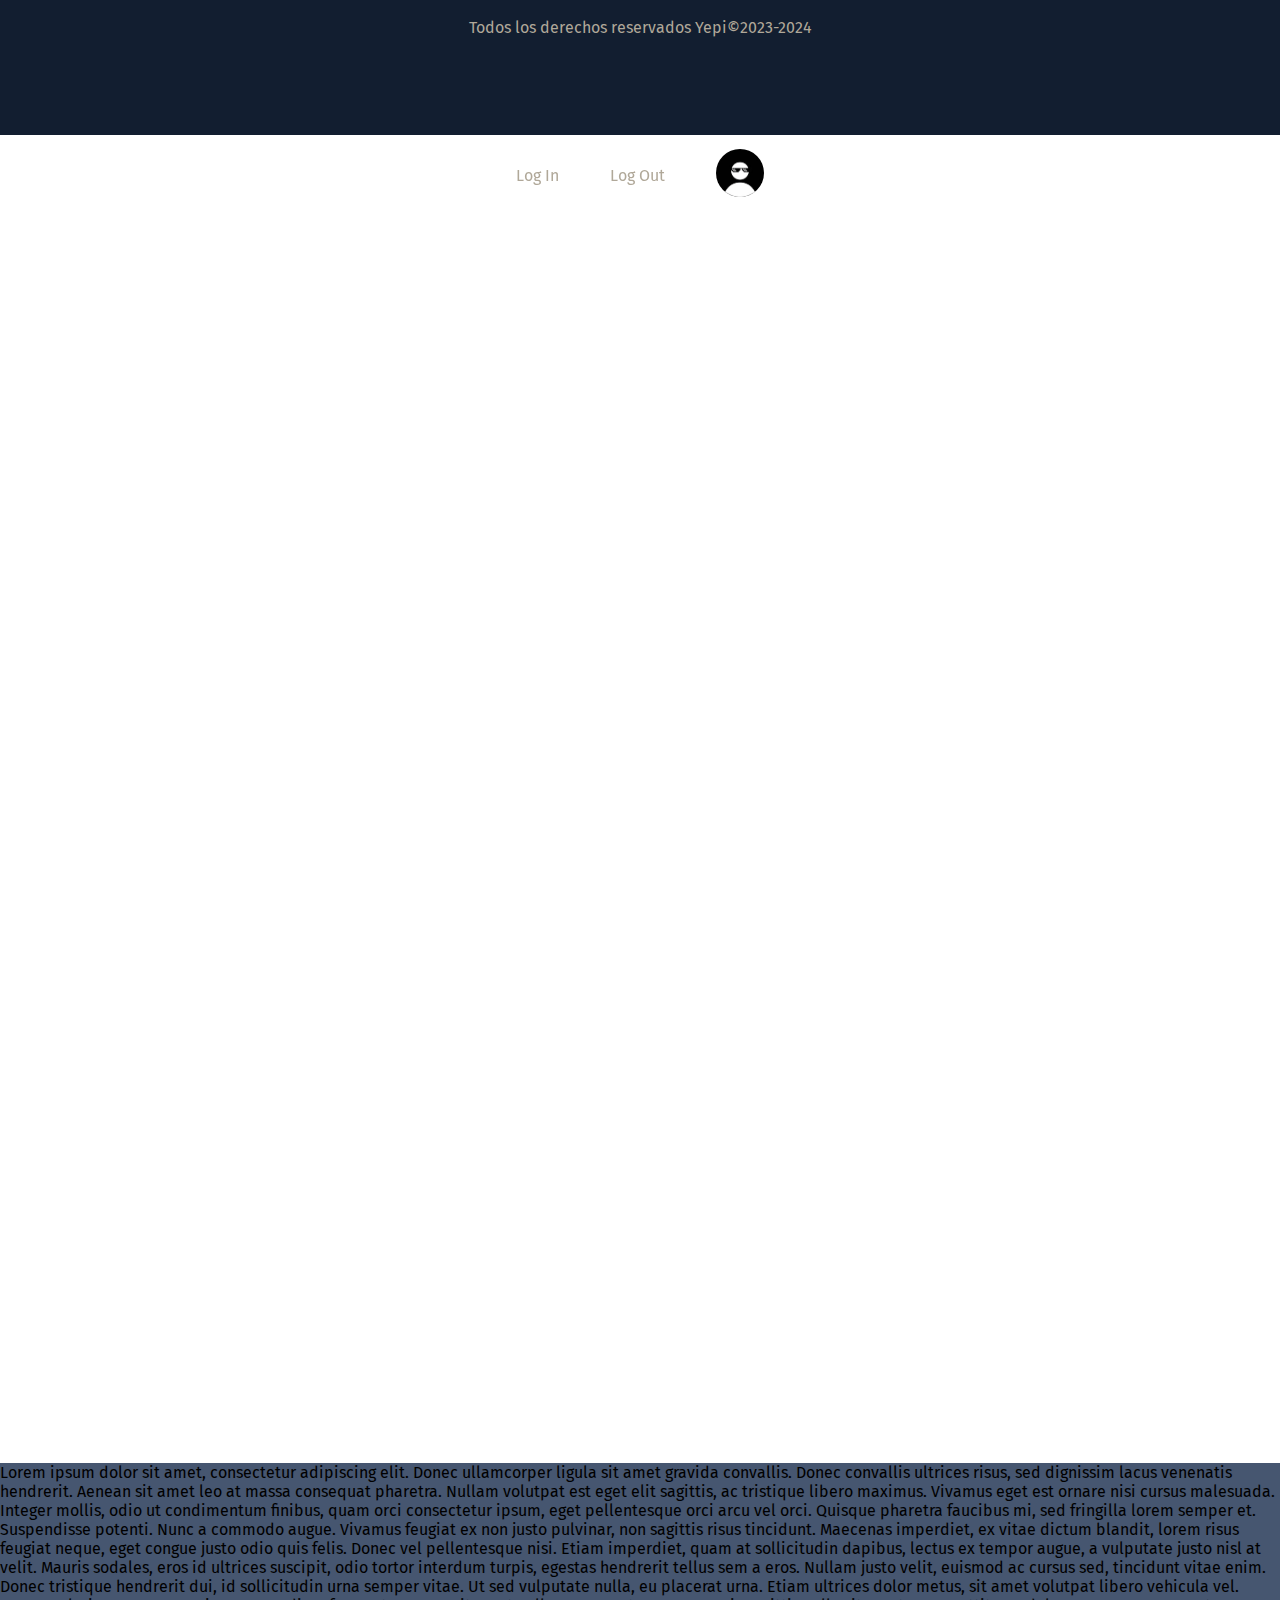
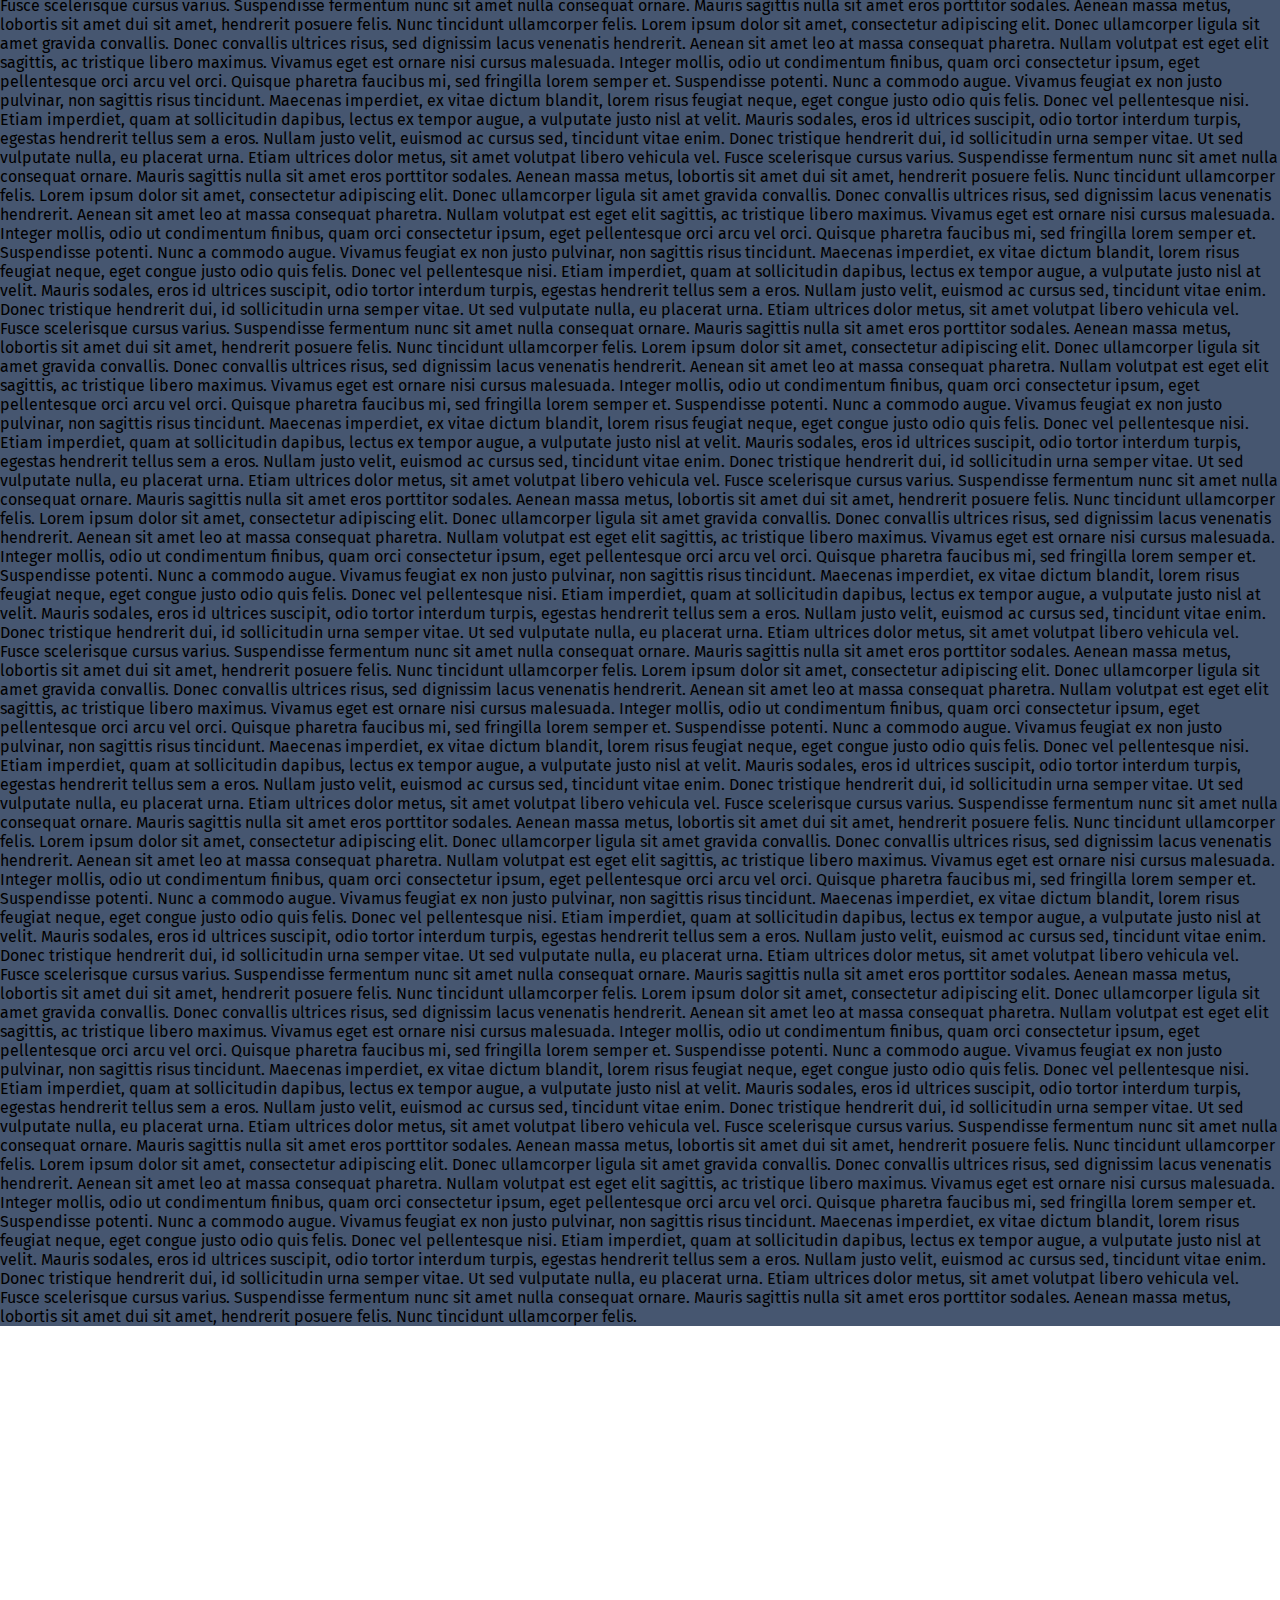
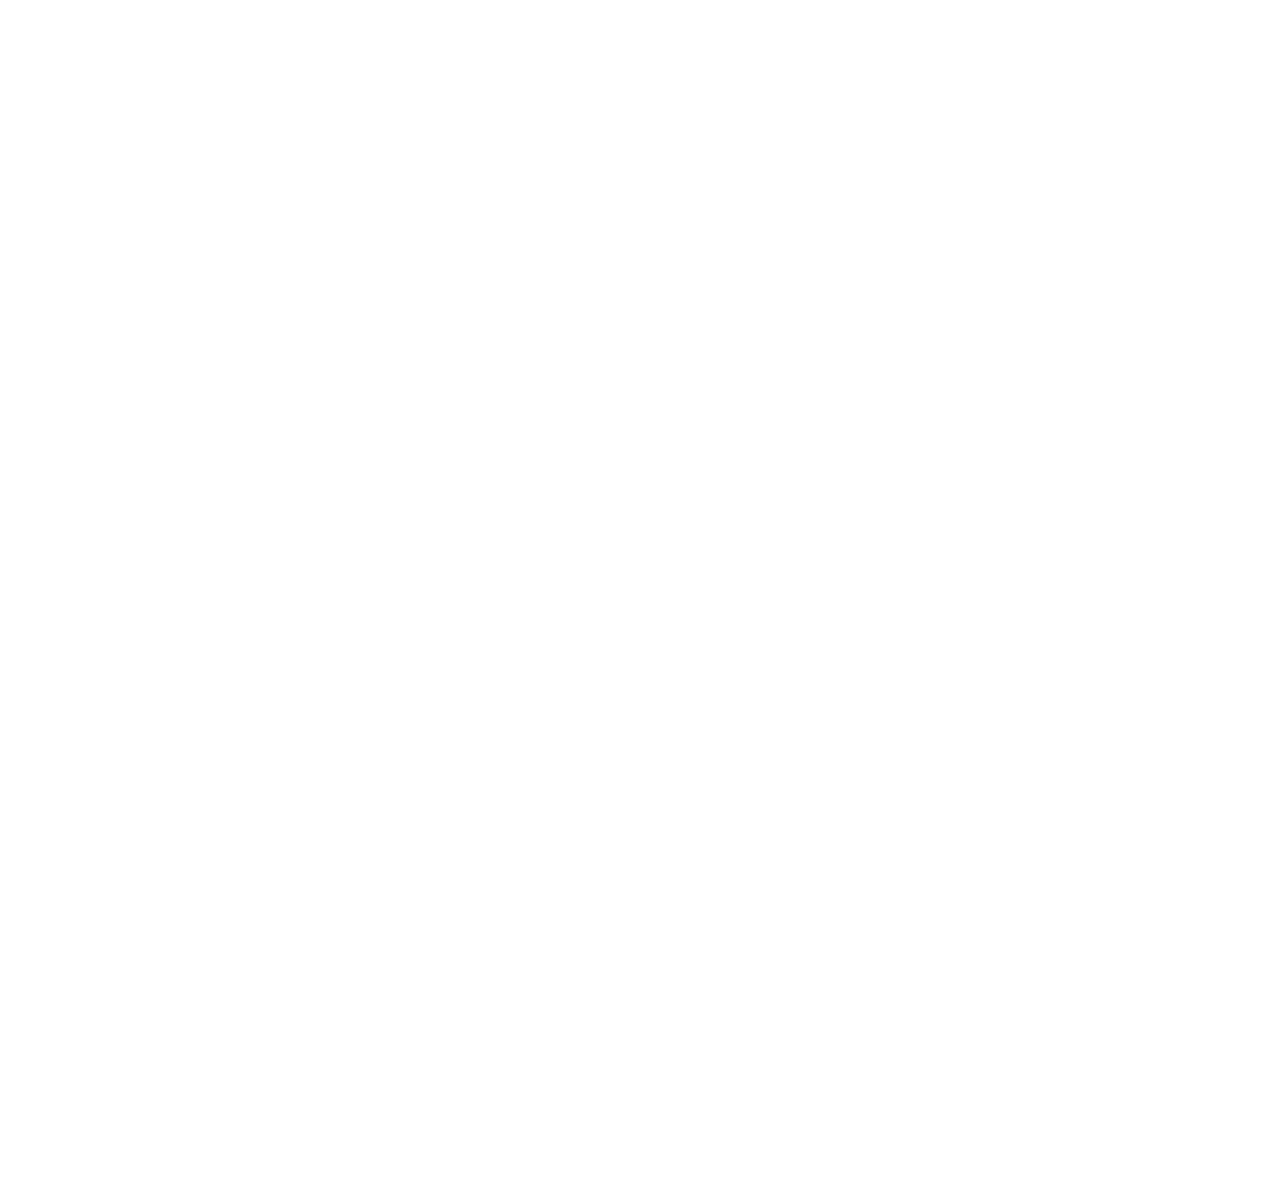
==== html/index.html @ 5d70bcd1 "Add files via upload" ====
<!DOCTYPE html>
<html lang="es">
<head>
    <meta charset="UTF-8">
    <meta name="viewport" content="width=device-width, initial-scale=1.0">
    <link rel="stylesheet" href="../css/styles.css">
    <link rel="preconnect" href="https://fonts.gstatic.com" crossorigin>
    <link href="https://fonts.googleapis.com/css2?family=Fira+Sans:ital,wght@1,300;1,500;1,700;1,900&display=swap" rel="stylesheet">
    <title>Inicio</title>
</head>
<body>
    <header>
        <div>
            <a href="inicio.html"><img src="../img/LOGO.png" alt="LOGO" id="logo"></a>
         </div>
         <div id="botonesHeader">
            <a href="login.html">Log In</a>
            <a href="login.html">Log Out</a>
            <a href="perfil.html"><img src="../img/PFP_PRED.jpg" alt="Perfil"></a>
         </div>
    </header>
    <section  class="sectionInicio">
        <div class="sectionInicioBase">
            
Lorem ipsum dolor sit amet, consectetur adipiscing elit. Donec ullamcorper ligula sit amet gravida convallis. Donec convallis ultrices risus, sed dignissim lacus venenatis hendrerit. Aenean sit amet leo at massa consequat pharetra. Nullam volutpat est eget elit sagittis, ac tristique libero maximus. Vivamus eget est ornare nisi cursus malesuada. Integer mollis, odio ut condimentum finibus, quam orci consectetur ipsum, eget pellentesque orci arcu vel orci. Quisque pharetra faucibus mi, sed fringilla lorem semper et. Suspendisse potenti. Nunc a commodo augue.

Vivamus feugiat ex non justo pulvinar, non sagittis risus tincidunt. Maecenas imperdiet, ex vitae dictum blandit, lorem risus feugiat neque, eget congue justo odio quis felis. Donec vel pellentesque nisi. Etiam imperdiet, quam at sollicitudin dapibus, lectus ex tempor augue, a vulputate justo nisl at velit. Mauris sodales, eros id ultrices suscipit, odio tortor interdum turpis, egestas hendrerit tellus sem a eros. Nullam justo velit, euismod ac cursus sed, tincidunt vitae enim. Donec tristique hendrerit dui, id sollicitudin urna semper vitae. Ut sed vulputate nulla, eu placerat urna. Etiam ultrices dolor metus, sit amet volutpat libero vehicula vel. Fusce scelerisque cursus varius. Suspendisse fermentum nunc sit amet nulla consequat ornare. Mauris sagittis nulla sit amet eros porttitor sodales. Aenean massa metus, lobortis sit amet dui sit amet, hendrerit posuere felis. Nunc tincidunt ullamcorper felis.
Lorem ipsum dolor sit amet, consectetur adipiscing elit. Donec ullamcorper ligula sit amet gravida convallis. Donec convallis ultrices risus, sed dignissim lacus venenatis hendrerit. Aenean sit amet leo at massa consequat pharetra. Nullam volutpat est eget elit sagittis, ac tristique libero maximus. Vivamus eget est ornare nisi cursus malesuada. Integer mollis, odio ut condimentum finibus, quam orci consectetur ipsum, eget pellentesque orci arcu vel orci. Quisque pharetra faucibus mi, sed fringilla lorem semper et. Suspendisse potenti. Nunc a commodo augue.

Vivamus feugiat ex non justo pulvinar, non sagittis risus tincidunt. Maecenas imperdiet, ex vitae dictum blandit, lorem risus feugiat neque, eget congue justo odio quis felis. Donec vel pellentesque nisi. Etiam imperdiet, quam at sollicitudin dapibus, lectus ex tempor augue, a vulputate justo nisl at velit. Mauris sodales, eros id ultrices suscipit, odio tortor interdum turpis, egestas hendrerit tellus sem a eros. Nullam justo velit, euismod ac cursus sed, tincidunt vitae enim. Donec tristique hendrerit dui, id sollicitudin urna semper vitae. Ut sed vulputate nulla, eu placerat urna. Etiam ultrices dolor metus, sit amet volutpat libero vehicula vel. Fusce scelerisque cursus varius. Suspendisse fermentum nunc sit amet nulla consequat ornare. Mauris sagittis nulla sit amet eros porttitor sodales. Aenean massa metus, lobortis sit amet dui sit amet, hendrerit posuere felis. Nunc tincidunt ullamcorper felis.
Lorem ipsum dolor sit amet, consectetur adipiscing elit. Donec ullamcorper ligula sit amet gravida convallis. Donec convallis ultrices risus, sed dignissim lacus venenatis hendrerit. Aenean sit amet leo at massa consequat pharetra. Nullam volutpat est eget elit sagittis, ac tristique libero maximus. Vivamus eget est ornare nisi cursus malesuada. Integer mollis, odio ut condimentum finibus, quam orci consectetur ipsum, eget pellentesque orci arcu vel orci. Quisque pharetra faucibus mi, sed fringilla lorem semper et. Suspendisse potenti. Nunc a commodo augue.

Vivamus feugiat ex non justo pulvinar, non sagittis risus tincidunt. Maecenas imperdiet, ex vitae dictum blandit, lorem risus feugiat neque, eget congue justo odio quis felis. Donec vel pellentesque nisi. Etiam imperdiet, quam at sollicitudin dapibus, lectus ex tempor augue, a vulputate justo nisl at velit. Mauris sodales, eros id ultrices suscipit, odio tortor interdum turpis, egestas hendrerit tellus sem a eros. Nullam justo velit, euismod ac cursus sed, tincidunt vitae enim. Donec tristique hendrerit dui, id sollicitudin urna semper vitae. Ut sed vulputate nulla, eu placerat urna. Etiam ultrices dolor metus, sit amet volutpat libero vehicula vel. Fusce scelerisque cursus varius. Suspendisse fermentum nunc sit amet nulla consequat ornare. Mauris sagittis nulla sit amet eros porttitor sodales. Aenean massa metus, lobortis sit amet dui sit amet, hendrerit posuere felis. Nunc tincidunt ullamcorper felis.
Lorem ipsum dolor sit amet, consectetur adipiscing elit. Donec ullamcorper ligula sit amet gravida convallis. Donec convallis ultrices risus, sed dignissim lacus venenatis hendrerit. Aenean sit amet leo at massa consequat pharetra. Nullam volutpat est eget elit sagittis, ac tristique libero maximus. Vivamus eget est ornare nisi cursus malesuada. Integer mollis, odio ut condimentum finibus, quam orci consectetur ipsum, eget pellentesque orci arcu vel orci. Quisque pharetra faucibus mi, sed fringilla lorem semper et. Suspendisse potenti. Nunc a commodo augue.

Vivamus feugiat ex non justo pulvinar, non sagittis risus tincidunt. Maecenas imperdiet, ex vitae dictum blandit, lorem risus feugiat neque, eget congue justo odio quis felis. Donec vel pellentesque nisi. Etiam imperdiet, quam at sollicitudin dapibus, lectus ex tempor augue, a vulputate justo nisl at velit. Mauris sodales, eros id ultrices suscipit, odio tortor interdum turpis, egestas hendrerit tellus sem a eros. Nullam justo velit, euismod ac cursus sed, tincidunt vitae enim. Donec tristique hendrerit dui, id sollicitudin urna semper vitae. Ut sed vulputate nulla, eu placerat urna. Etiam ultrices dolor metus, sit amet volutpat libero vehicula vel. Fusce scelerisque cursus varius. Suspendisse fermentum nunc sit amet nulla consequat ornare. Mauris sagittis nulla sit amet eros porttitor sodales. Aenean massa metus, lobortis sit amet dui sit amet, hendrerit posuere felis. Nunc tincidunt ullamcorper felis.
Lorem ipsum dolor sit amet, consectetur adipiscing elit. Donec ullamcorper ligula sit amet gravida convallis. Donec convallis ultrices risus, sed dignissim lacus venenatis hendrerit. Aenean sit amet leo at massa consequat pharetra. Nullam volutpat est eget elit sagittis, ac tristique libero maximus. Vivamus eget est ornare nisi cursus malesuada. Integer mollis, odio ut condimentum finibus, quam orci consectetur ipsum, eget pellentesque orci arcu vel orci. Quisque pharetra faucibus mi, sed fringilla lorem semper et. Suspendisse potenti. Nunc a commodo augue.

Vivamus feugiat ex non justo pulvinar, non sagittis risus tincidunt. Maecenas imperdiet, ex vitae dictum blandit, lorem risus feugiat neque, eget congue justo odio quis felis. Donec vel pellentesque nisi. Etiam imperdiet, quam at sollicitudin dapibus, lectus ex tempor augue, a vulputate justo nisl at velit. Mauris sodales, eros id ultrices suscipit, odio tortor interdum turpis, egestas hendrerit tellus sem a eros. Nullam justo velit, euismod ac cursus sed, tincidunt vitae enim. Donec tristique hendrerit dui, id sollicitudin urna semper vitae. Ut sed vulputate nulla, eu placerat urna. Etiam ultrices dolor metus, sit amet volutpat libero vehicula vel. Fusce scelerisque cursus varius. Suspendisse fermentum nunc sit amet nulla consequat ornare. Mauris sagittis nulla sit amet eros porttitor sodales. Aenean massa metus, lobortis sit amet dui sit amet, hendrerit posuere felis. Nunc tincidunt ullamcorper felis.
Lorem ipsum dolor sit amet, consectetur adipiscing elit. Donec ullamcorper ligula sit amet gravida convallis. Donec convallis ultrices risus, sed dignissim lacus venenatis hendrerit. Aenean sit amet leo at massa consequat pharetra. Nullam volutpat est eget elit sagittis, ac tristique libero maximus. Vivamus eget est ornare nisi cursus malesuada. Integer mollis, odio ut condimentum finibus, quam orci consectetur ipsum, eget pellentesque orci arcu vel orci. Quisque pharetra faucibus mi, sed fringilla lorem semper et. Suspendisse potenti. Nunc a commodo augue.

Vivamus feugiat ex non justo pulvinar, non sagittis risus tincidunt. Maecenas imperdiet, ex vitae dictum blandit, lorem risus feugiat neque, eget congue justo odio quis felis. Donec vel pellentesque nisi. Etiam imperdiet, quam at sollicitudin dapibus, lectus ex tempor augue, a vulputate justo nisl at velit. Mauris sodales, eros id ultrices suscipit, odio tortor interdum turpis, egestas hendrerit tellus sem a eros. Nullam justo velit, euismod ac cursus sed, tincidunt vitae enim. Donec tristique hendrerit dui, id sollicitudin urna semper vitae. Ut sed vulputate nulla, eu placerat urna. Etiam ultrices dolor metus, sit amet volutpat libero vehicula vel. Fusce scelerisque cursus varius. Suspendisse fermentum nunc sit amet nulla consequat ornare. Mauris sagittis nulla sit amet eros porttitor sodales. Aenean massa metus, lobortis sit amet dui sit amet, hendrerit posuere felis. Nunc tincidunt ullamcorper felis.
Lorem ipsum dolor sit amet, consectetur adipiscing elit. Donec ullamcorper ligula sit amet gravida convallis. Donec convallis ultrices risus, sed dignissim lacus venenatis hendrerit. Aenean sit amet leo at massa consequat pharetra. Nullam volutpat est eget elit sagittis, ac tristique libero maximus. Vivamus eget est ornare nisi cursus malesuada. Integer mollis, odio ut condimentum finibus, quam orci consectetur ipsum, eget pellentesque orci arcu vel orci. Quisque pharetra faucibus mi, sed fringilla lorem semper et. Suspendisse potenti. Nunc a commodo augue.

Vivamus feugiat ex non justo pulvinar, non sagittis risus tincidunt. Maecenas imperdiet, ex vitae dictum blandit, lorem risus feugiat neque, eget congue justo odio quis felis. Donec vel pellentesque nisi. Etiam imperdiet, quam at sollicitudin dapibus, lectus ex tempor augue, a vulputate justo nisl at velit. Mauris sodales, eros id ultrices suscipit, odio tortor interdum turpis, egestas hendrerit tellus sem a eros. Nullam justo velit, euismod ac cursus sed, tincidunt vitae enim. Donec tristique hendrerit dui, id sollicitudin urna semper vitae. Ut sed vulputate nulla, eu placerat urna. Etiam ultrices dolor metus, sit amet volutpat libero vehicula vel. Fusce scelerisque cursus varius. Suspendisse fermentum nunc sit amet nulla consequat ornare. Mauris sagittis nulla sit amet eros porttitor sodales. Aenean massa metus, lobortis sit amet dui sit amet, hendrerit posuere felis. Nunc tincidunt ullamcorper felis.
Lorem ipsum dolor sit amet, consectetur adipiscing elit. Donec ullamcorper ligula sit amet gravida convallis. Donec convallis ultrices risus, sed dignissim lacus venenatis hendrerit. Aenean sit amet leo at massa consequat pharetra. Nullam volutpat est eget elit sagittis, ac tristique libero maximus. Vivamus eget est ornare nisi cursus malesuada. Integer mollis, odio ut condimentum finibus, quam orci consectetur ipsum, eget pellentesque orci arcu vel orci. Quisque pharetra faucibus mi, sed fringilla lorem semper et. Suspendisse potenti. Nunc a commodo augue.

Vivamus feugiat ex non justo pulvinar, non sagittis risus tincidunt. Maecenas imperdiet, ex vitae dictum blandit, lorem risus feugiat neque, eget congue justo odio quis felis. Donec vel pellentesque nisi. Etiam imperdiet, quam at sollicitudin dapibus, lectus ex tempor augue, a vulputate justo nisl at velit. Mauris sodales, eros id ultrices suscipit, odio tortor interdum turpis, egestas hendrerit tellus sem a eros. Nullam justo velit, euismod ac cursus sed, tincidunt vitae enim. Donec tristique hendrerit dui, id sollicitudin urna semper vitae. Ut sed vulputate nulla, eu placerat urna. Etiam ultrices dolor metus, sit amet volutpat libero vehicula vel. Fusce scelerisque cursus varius. Suspendisse fermentum nunc sit amet nulla consequat ornare. Mauris sagittis nulla sit amet eros porttitor sodales. Aenean massa metus, lobortis sit amet dui sit amet, hendrerit posuere felis. Nunc tincidunt ullamcorper felis.
Lorem ipsum dolor sit amet, consectetur adipiscing elit. Donec ullamcorper ligula sit amet gravida convallis. Donec convallis ultrices risus, sed dignissim lacus venenatis hendrerit. Aenean sit amet leo at massa consequat pharetra. Nullam volutpat est eget elit sagittis, ac tristique libero maximus. Vivamus eget est ornare nisi cursus malesuada. Integer mollis, odio ut condimentum finibus, quam orci consectetur ipsum, eget pellentesque orci arcu vel orci. Quisque pharetra faucibus mi, sed fringilla lorem semper et. Suspendisse potenti. Nunc a commodo augue.

Vivamus feugiat ex non justo pulvinar, non sagittis risus tincidunt. Maecenas imperdiet, ex vitae dictum blandit, lorem risus feugiat neque, eget congue justo odio quis felis. Donec vel pellentesque nisi. Etiam imperdiet, quam at sollicitudin dapibus, lectus ex tempor augue, a vulputate justo nisl at velit. Mauris sodales, eros id ultrices suscipit, odio tortor interdum turpis, egestas hendrerit tellus sem a eros. Nullam justo velit, euismod ac cursus sed, tincidunt vitae enim. Donec tristique hendrerit dui, id sollicitudin urna semper vitae. Ut sed vulputate nulla, eu placerat urna. Etiam ultrices dolor metus, sit amet volutpat libero vehicula vel. Fusce scelerisque cursus varius. Suspendisse fermentum nunc sit amet nulla consequat ornare. Mauris sagittis nulla sit amet eros porttitor sodales. Aenean massa metus, lobortis sit amet dui sit amet, hendrerit posuere felis. Nunc tincidunt ullamcorper felis.
        </div>
        <div class="sectionInicioSide">
        </div>
    </section>
    <footer>
        <p>Todos los derechos reservados Yepi©2023-2024</p>
    </footer>
</body>
</html>
---- css/styles.css ----
*{
    margin: 0px;
    padding: 0px;
    font-family: 'Fira Sans', sans-serif;
}

body{
    display: grid;
    grid-template-columns: repeat(2, 1fr);
    grid-template-rows: repeat(3, 1fr);    
}

/* --- */
/* INICIO */
/* --- */

.sectionInicio{
    height: auto;
}

.sectionInicioBase{
}

.sectionInicioSide{
    background-color: rgb(19, 53, 83); 
}


/* --- */
/* LOGIN / REGISTRO */
/* --- */

.login-container {
    width: 300px;
    padding: 16px;
    background-color: #121E30;
    margin: auto auto;
    border-radius: 8px;
}
.login-container h2 {
    text-align: center;
    color: #B0A899;
    margin: 10px 0;
}

.login-container-logo{
    display: flex;
    justify-content: center;
}

.login-container img {
    height: 18vh;
    width: 9vw;
}

.login-container h3 {
    text-align: center;
    color: #B0A899;
    margin: 10px 0;
}

.login-container a {
    text-align: center;
    color: #B0A899;
    margin: 10px 0;
    text-decoration: none;
}

.login-container input {
    width: 93%;
    padding: 10px;
    margin: 10px 0;
    border-radius: 4px;
    border: 1px solid #302612;
    text-align: center;
}
.login-container button {
    width: 100%;
    padding: 10px;
    border: none;
    border-radius: 4px;
    color: #121E30;
    margin: 10px 0;
    background-color: #B0A899;
}

/* --- */
/* PERFIL */
/* --- */

/* --- */
/* HEADER */
/* --- */

header{
    height: 15vh;
    width: 100vw;
    background-color: #121E30;
    position: sticky;
    top: 0;
    grid-column-start: 1;
    grid-column-end: 2;
    grid-row-start: 1;
    grid-row-end: 1;
}

header div img{
    height: 3rem;
    width: 3rem;
    border-radius: 25px;
}

#logo{
    background-size: contain;
    padding: 3vh 3.5vw;
    height: 4rem;
    width: 4rem;
    background-repeat: no-repeat;
}

header a{
    margin: 0px 2vw;
    color: #B0A899;
    text-decoration: none;
}

#botonesHeader{
    padding: 3vh 3.5vw;
    display: flex;
    justify-content: center;
    align-items: center;
}

/* --- */
/* SECTION */
/* --- */

section{
    height: 75vh;
    width: 100vw;
    background-color: #465670;
    grid-column-start: 1;
    grid-column-end: 2;
    grid-row-start: 2;
    grid-row-end: 2;
}


/* --- */
/* FOOTER */
/* --- */

footer{
    height: 10vh;
    width: 100vw;
    background-color: #121E30;
    position: fixed;
    grid-column-start: 1;
    grid-column-end: 2;
    grid-row-start: 3;
    grid-row-end: 3;

}

footer p{
    text-align: center;
    color: #B0A899;
    margin: 2vh auto;
}
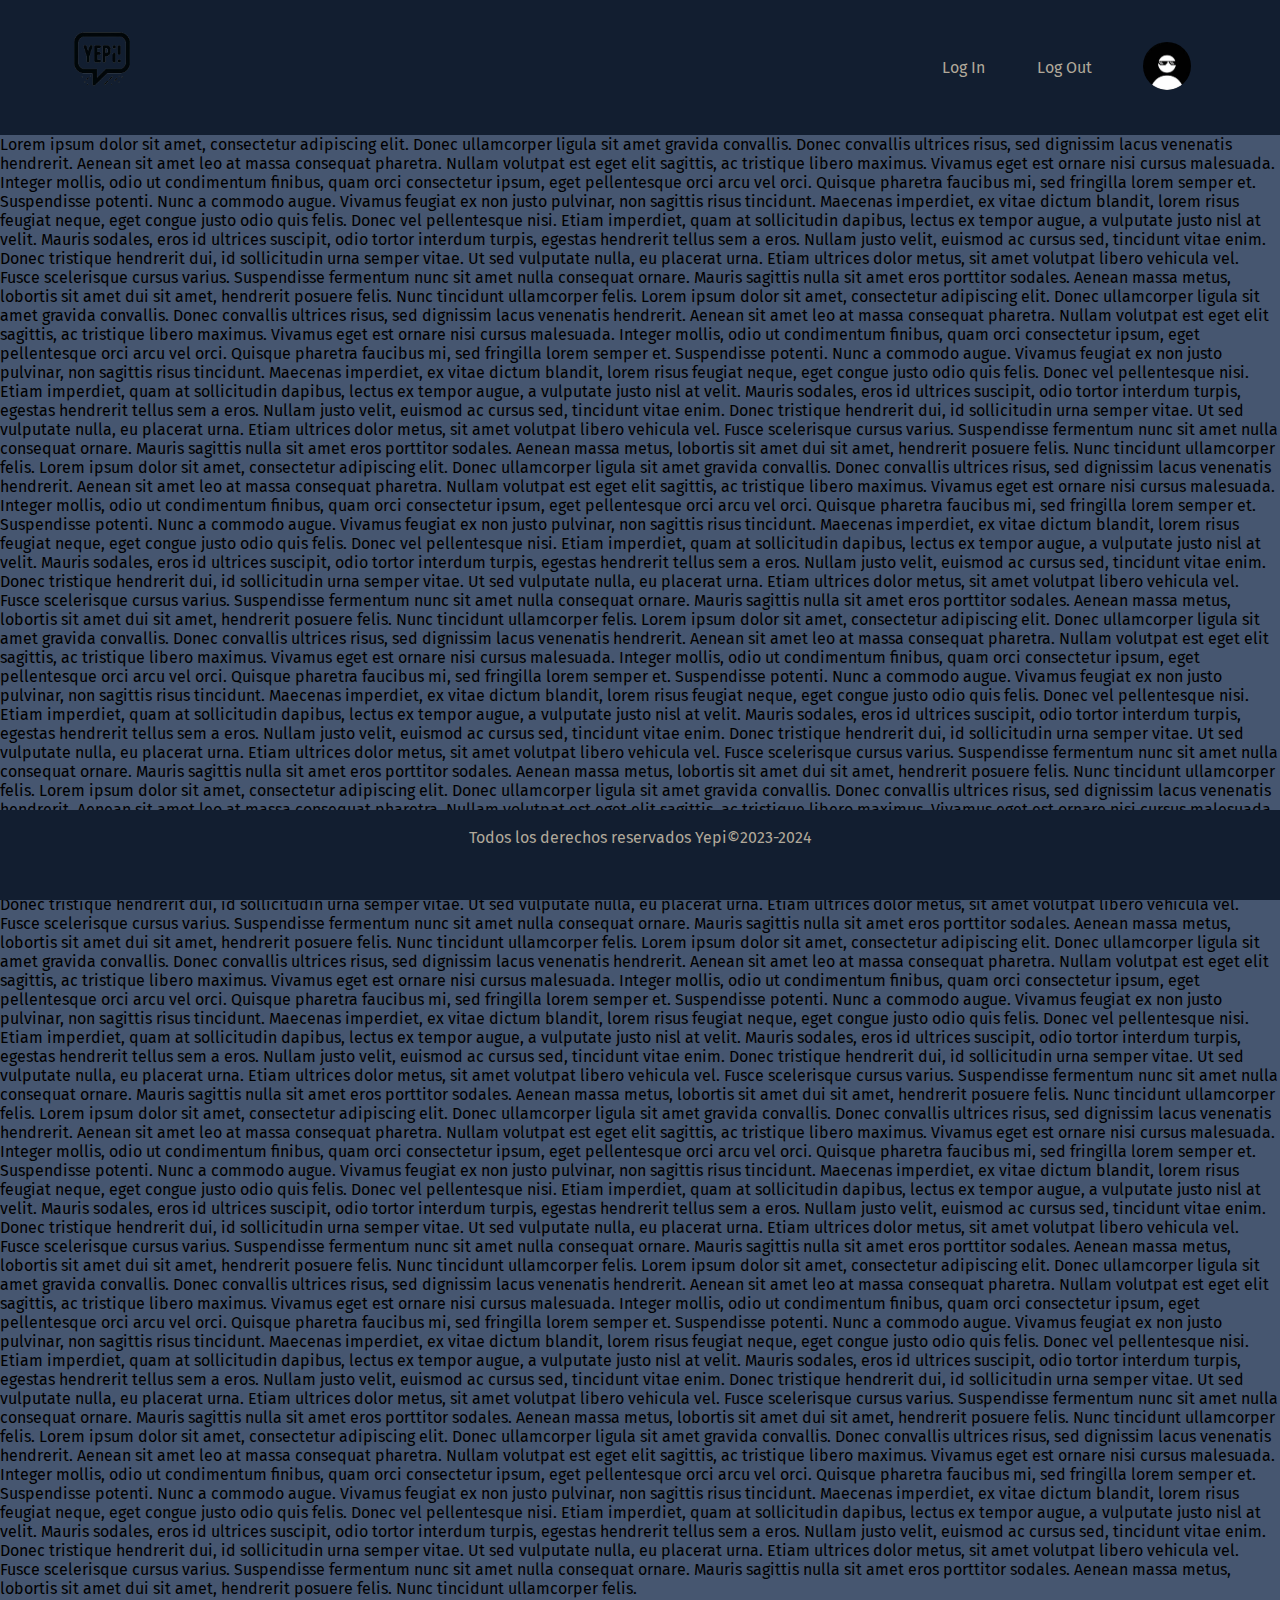
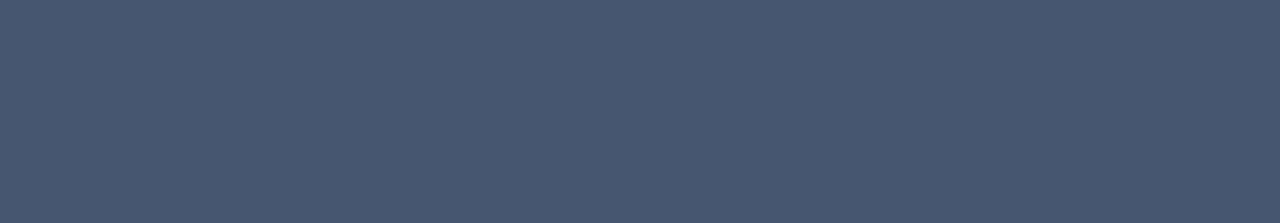
==== commit 1fbc69e5: "Add files via upload" ====
--- a/html/index.html
+++ b/html/index.html
@@ -10,14 +10,12 @@
 </head>
 <body>
     <header>
-        <div>
-            <a href="inicio.html"><img src="../img/LOGO.png" alt="LOGO" id="logo"></a>
-         </div>
-         <div id="botonesHeader">
+        <a href="index.html"><img src="../img/LOGO.png" alt="LOGO" id="logo"></a>
+        <div id="botonesHeader">
             <a href="login.html">Log In</a>
             <a href="login.html">Log Out</a>
             <a href="perfil.html"><img src="../img/PFP_PRED.jpg" alt="Perfil"></a>
-         </div>
+        </div>
     </header>
     <section  class="sectionInicio">
         <div class="sectionInicioBase">
--- a/css/styles.css
+++ b/css/styles.css
@@ -6,8 +6,8 @@
 
 body{
     display: grid;
-    grid-template-columns: repeat(2, 1fr);
-    grid-template-rows: repeat(3, 1fr);    
+    grid-template-columns: 2fr 8fr;
+    grid-template-rows: 15vh 100% 10vh;    
 }
 
 /* --- */
@@ -16,9 +16,6 @@
 
 .sectionInicio{
     height: auto;
-}
-
-.sectionInicioBase{
 }
 
 .sectionInicioSide{
@@ -34,7 +31,7 @@
     width: 300px;
     padding: 16px;
     background-color: #121E30;
-    margin: auto auto;
+    margin: 8vh auto;
     border-radius: 8px;
 }
 .login-container h2 {
@@ -93,15 +90,16 @@
 /* --- */
 
 header{
+    display: grid;
+    grid-template-columns: 4fr 2fr;
+    grid-template-rows: 1fr;  
     height: 15vh;
     width: 100vw;
     background-color: #121E30;
     position: sticky;
     top: 0;
     grid-column-start: 1;
-    grid-column-end: 2;
-    grid-row-start: 1;
-    grid-row-end: 1;
+    grid-column-end: 6
 }
 
 header div img{
@@ -139,10 +137,6 @@
     height: 75vh;
     width: 100vw;
     background-color: #465670;
-    grid-column-start: 1;
-    grid-column-end: 2;
-    grid-row-start: 2;
-    grid-row-end: 2;
 }
 
 
@@ -156,10 +150,8 @@
     background-color: #121E30;
     position: fixed;
     grid-column-start: 1;
-    grid-column-end: 2;
-    grid-row-start: 3;
-    grid-row-end: 3;
-
+    grid-column-end: 6;
+    top: 90vh;
 }
 
 footer p{
